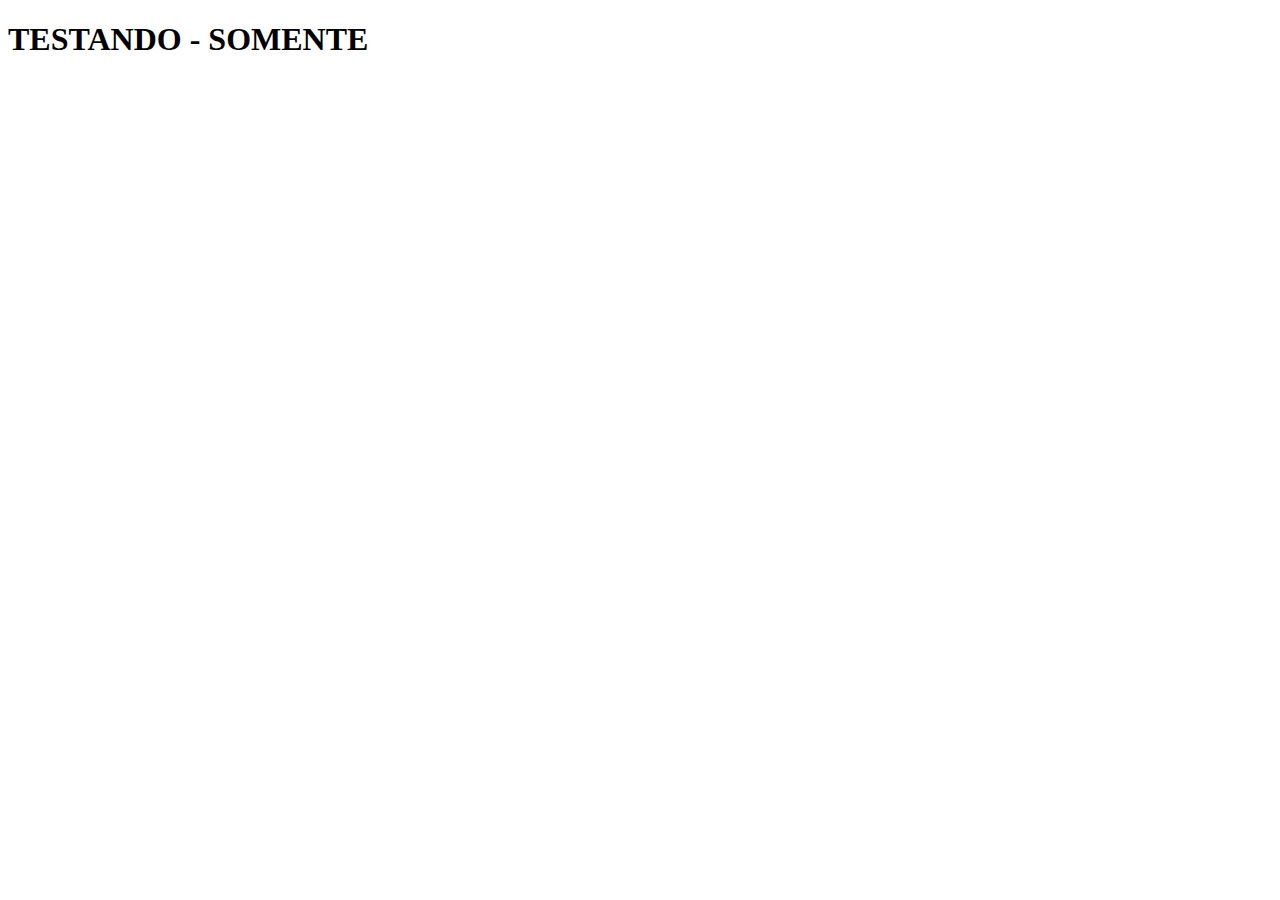
==== index.html @ 7ec3f4b2 "Preparado para prova" ====
<!DOCTYPE html>
<html lang="en">
<head>
    <meta charset="UTF-8">
    <meta name="viewport" content="width=device-width, initial-scale=1.0">
    <link rel="stylesheet" href="prova.css">
    <title>PROVA-AMANHÃ</title>
</head>
<body>
    <h1>TESTANDO - SOMENTE</h1>

    <main>

    </main>
    <footer>

    </footer>
    <script src="prova.js"></script>
</body>
</html>
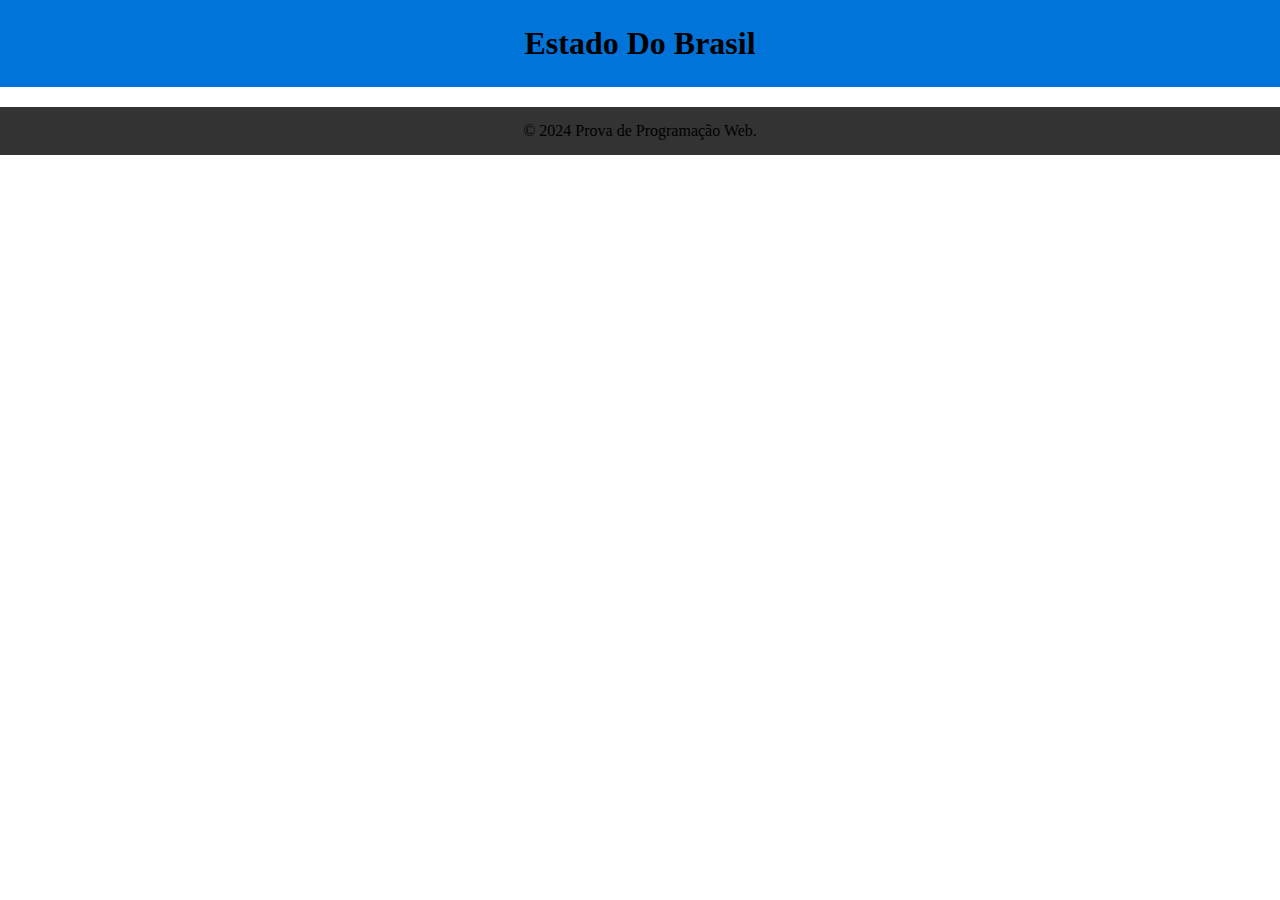
==== commit 9049e913: "Prova Atualizada" ====
--- a/index.html
+++ b/index.html
@@ -4,16 +4,24 @@
     <meta charset="UTF-8">
     <meta name="viewport" content="width=device-width, initial-scale=1.0">
     <link rel="stylesheet" href="prova.css">
-    <title>PROVA-AMANHÃ</title>
+    <title>Brasil-Provas</title>
 </head>
 <body>
-    <h1>TESTANDO - SOMENTE</h1>
-
+    <header>
+        <h1>Estado Do Brasil</h1>
+    </header>
     <main>
-
+        <section>
+            <ul id="estadosID">
+                <a id="link" `./municipios/index.html?df=${}`>
+                </a>
+            </ul>
+        </section>
     </main>
     <footer>
-
+        <p aria-label="Copyright">
+            © 2024 Prova de Programação Web.
+          </p>
     </footer>
     <script src="prova.js"></script>
 </body>
--- a/prova.css
+++ b/prova.css
@@ -0,0 +1,45 @@
+body,
+h1,
+h2,
+p,
+ul,
+ol,
+li,
+figure,
+table,
+th,
+td {
+  margin: 0;
+  padding: 0;
+}
+
+main {
+    display: grid;
+    grid-template-rows: 1fr ;
+    margin: 10px;
+  }
+
+  header{
+    background-color: #0074d9;
+  }
+
+  footer{
+    text-align: center;
+    background-color: #333;
+    padding: 15px;
+  }
+
+  ul li::marker {
+    content: '';
+  }
+ 
+  ul li{
+    align-items: center;
+    display: flex;
+    flex-direction: column;
+  }
+
+  header{
+    text-align: center;
+    padding: 25px;
+  }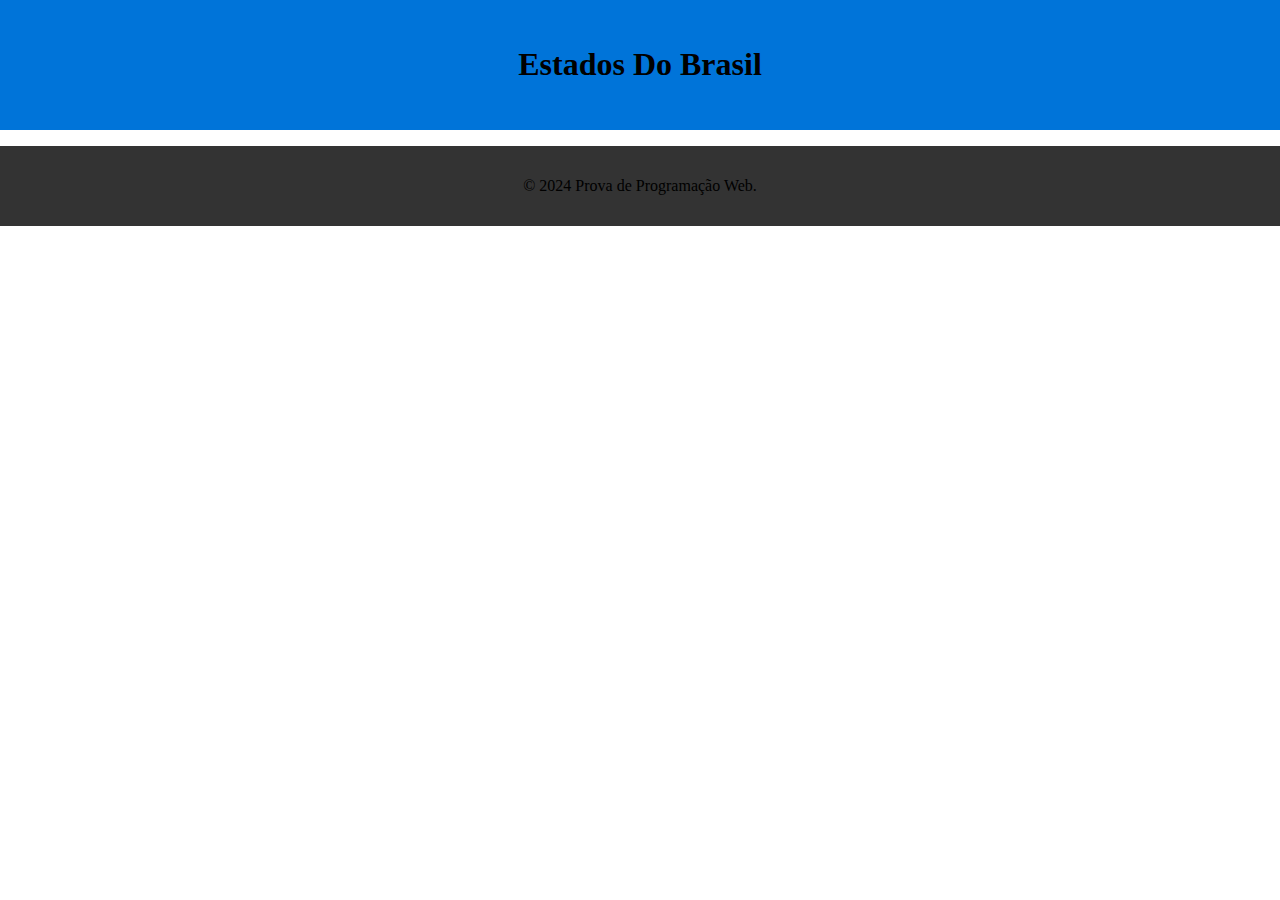
==== commit d498dee2: "att-02-05" ====
--- a/index.html
+++ b/index.html
@@ -1,28 +1,30 @@
 <!DOCTYPE html>
 <html lang="en">
+
 <head>
     <meta charset="UTF-8">
     <meta name="viewport" content="width=device-width, initial-scale=1.0">
     <link rel="stylesheet" href="prova.css">
-    <title>Brasil-Provas</title>
+    <title>Estados</title>
 </head>
+
 <body>
     <header>
-        <h1>Estado Do Brasil</h1>
+        <h1>Estados Do Brasil</h1>
     </header>
     <main>
         <section>
             <ul id="estadosID">
-                <a id="link" `./municipios/index.html?df=${}`>
-                </a>
+
             </ul>
         </section>
     </main>
     <footer>
         <p aria-label="Copyright">
             © 2024 Prova de Programação Web.
-          </p>
+        </p>
     </footer>
     <script src="prova.js"></script>
 </body>
+
 </html>--- a/prova.css
+++ b/prova.css
@@ -1,26 +1,14 @@
-body,
-h1,
-h2,
-p,
-ul,
-ol,
-li,
-figure,
-table,
-th,
-td {
-  margin: 0;
-  padding: 0;
-}
-
-main {
+body {
     display: grid;
-    grid-template-rows: 1fr ;
-    margin: 10px;
+    grid-template-rows: auto 1fr auto;
+    height: 100%;
+    margin: 0;
   }
 
   header{
     background-color: #0074d9;
+    text-align: center;
+    padding: 25px;
   }
 
   footer{
@@ -37,9 +25,4 @@
     align-items: center;
     display: flex;
     flex-direction: column;
-  }
-
-  header{
-    text-align: center;
-    padding: 25px;
   }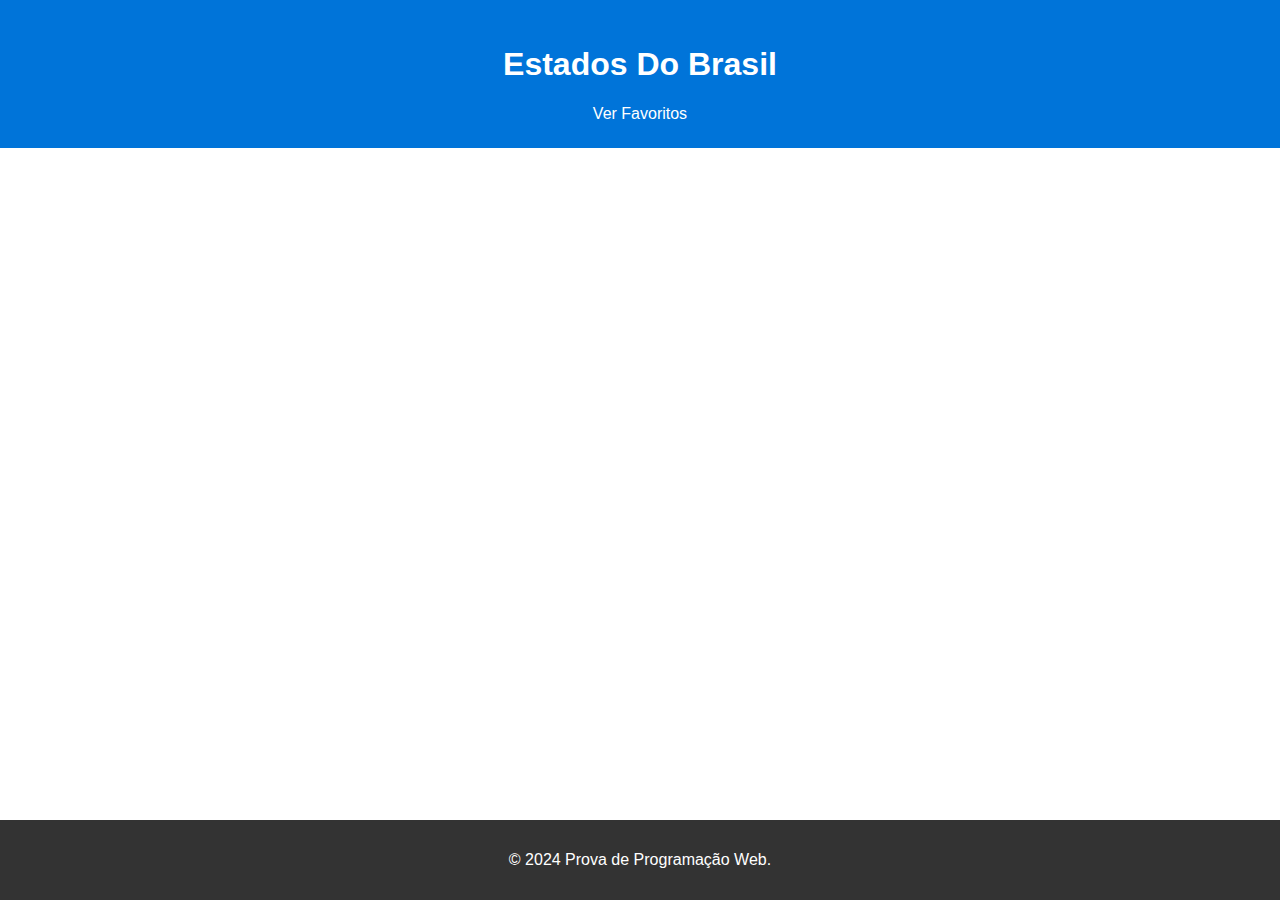
==== commit 9010b8bb: "att final 13-05-2024" ====
--- a/index.html
+++ b/index.html
@@ -11,11 +11,11 @@
 <body>
     <header>
         <h1>Estados Do Brasil</h1>
+        <a href="./favoritos/index.html">Ver Favoritos</a>
     </header>
     <main>
         <section>
             <ul id="estadosID">
-
             </ul>
         </section>
     </main>
@@ -27,4 +27,4 @@
     <script src="prova.js"></script>
 </body>
 
-</html>+</html>
--- a/prova.css
+++ b/prova.css
@@ -1,28 +1,78 @@
-body {
-    display: grid;
-    grid-template-rows: auto 1fr auto;
-    height: 100%;
-    margin: 0;
-  }
-
-  header{
-    background-color: #0074d9;
-    text-align: center;
-    padding: 25px;
-  }
-
-  footer{
-    text-align: center;
-    background-color: #333;
-    padding: 15px;
-  }
-
-  ul li::marker {
-    content: '';
-  }
- 
-  ul li{
-    align-items: center;
-    display: flex;
-    flex-direction: column;
-  }+*{
+  font-family: Arial, Helvetica, sans-serif;
+}
+
+header a{
+  color: white;  
+  text-decoration: none;
+  gap: 10px;
+}
+
+#estadosID, #cities-list, #favorite-cities-list{
+  padding: 0;
+}
+
+main {
+  display: flex;
+  justify-content: center;
+  text-align: center;
+}
+
+body {
+  display: grid;
+  grid-template-rows: auto 1fr auto;
+  margin: 0;
+  padding: 0;
+  min-height: 100vh;
+}
+
+.fav-button{
+  cursor: pointer;
+}
+
+main ul li button:hover {
+  transition: ease-in-out 0.1s;
+  opacity: 0.8;
+}
+
+header {
+  display: flex;
+  flex-direction: column;
+  align-items: center;
+  color: white;
+  background-color: #0074d9;
+  text-align: center;
+  padding: 25px;
+}
+
+footer {
+  color: white;
+  text-align: center;
+  background-color: #333;
+  padding: 15px;
+}
+
+ul li::marker {
+  content: '';
+}
+
+ul li {
+  display: flex;
+  align-items: center;
+  justify-content: center;
+  margin: 1rem 0 1rem 0;
+  gap: 10px;
+}
+
+ul li a {
+  color: black;
+  text-decoration: none;
+}
+
+button{
+  border-radius: 0;
+  border: none;
+  padding: 10px;
+  background-color: red;
+  color: white;
+}